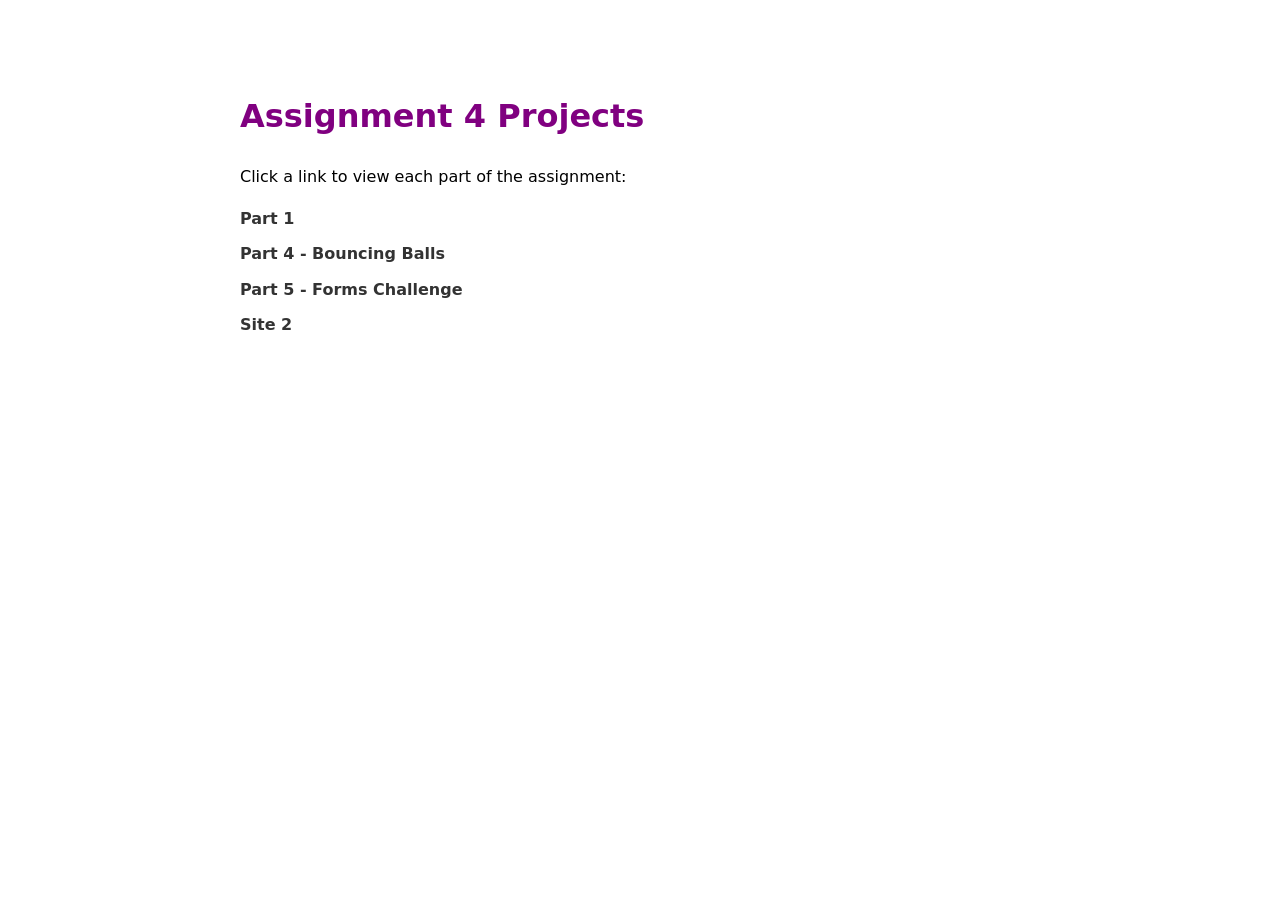
==== index.html @ 56fd743f "homepage with links test" ====
<!DOCTYPE html>
<html lang="en">
<head>
  <meta charset="UTF-8">
  <title>Assignment 4 Projects</title>
  <style>
    body {
      font-family: system-ui, sans-serif;
      max-width: 800px;
      margin: 50px auto;
      padding: 20px;
      line-height: 1.6;
    }
    h1 {
      color: purple;
    }
    ul {
      list-style-type: none;
      padding: 0;
    }
    li {
      margin: 10px 0;
    }
    a {
      text-decoration: none;
      color: #333;
      font-weight: bold;
    }
    a:hover {
      color: purple;
    }
  </style>
</head>
<body>
  <h1>Assignment 4 Projects</h1>
  <p>Click a link to view each part of the assignment:</p>
  <ul>
    <li><a href="part1/">Part 1</a></li>
    <li><a href="03-bouncing-balls/part4/">Part 4 - Bouncing Balls</a></li>
    <li><a href="part5/">Part 5 - Forms Challenge</a></li>
    <li><a href="site2/">Site 2</a></li>
  </ul>
</body>
</html>
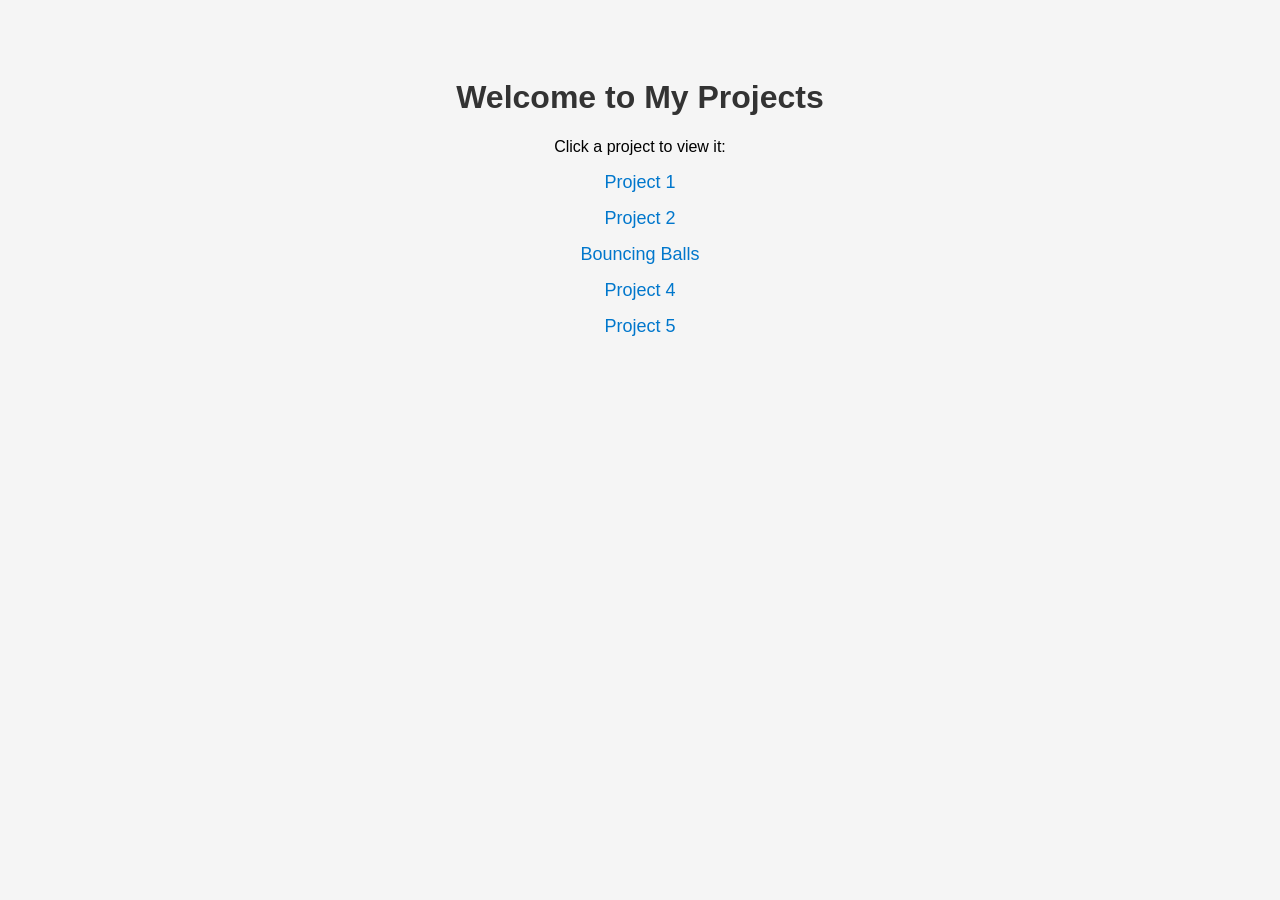
==== commit 0a014232: "homepage troubleshooting" ====
--- a/index.html
+++ b/index.html
@@ -2,43 +2,45 @@
 <html lang="en">
 <head>
   <meta charset="UTF-8">
-  <title>Assignment 4 Projects</title>
+  <meta name="viewport" content="width=device-width, initial-scale=1.0">
+  <title>Keenan's Projects</title>
   <style>
     body {
-      font-family: system-ui, sans-serif;
-      max-width: 800px;
-      margin: 50px auto;
-      padding: 20px;
-      line-height: 1.6;
+      font-family: Arial, sans-serif;
+      background-color: #f5f5f5;
+      text-align: center;
+      padding: 50px;
     }
     h1 {
-      color: purple;
+      color: #333;
     }
     ul {
       list-style-type: none;
       padding: 0;
     }
     li {
-      margin: 10px 0;
+      margin: 15px 0;
     }
     a {
       text-decoration: none;
-      color: #333;
-      font-weight: bold;
+      color: #0077cc;
+      font-size: 18px;
     }
     a:hover {
-      color: purple;
+      text-decoration: underline;
+      color: #005fa3;
     }
   </style>
 </head>
 <body>
-  <h1>Assignment 4 Projects</h1>
-  <p>Click a link to view each part of the assignment:</p>
+  <h1>Welcome to My Projects</h1>
+  <p>Click a project to view it:</p>
   <ul>
-    <li><a href="part1/">Part 1</a></li>
-    <li><a href="03-bouncing-balls/part4/">Part 4 - Bouncing Balls</a></li>
-    <li><a href="part5/">Part 5 - Forms Challenge</a></li>
-    <li><a href="site2/">Site 2</a></li>
+    <li><a href="01-project1.html">Project 1</a></li>
+    <li><a href="02-project2.html">Project 2</a></li>
+    <li><a href="03-bouncing-balls.html">Bouncing Balls</a></li>
+    <li><a href="04-project4.html">Project 4</a></li>
+    <li><a href="05-project5.html">Project 5</a></li>
   </ul>
 </body>
 </html>
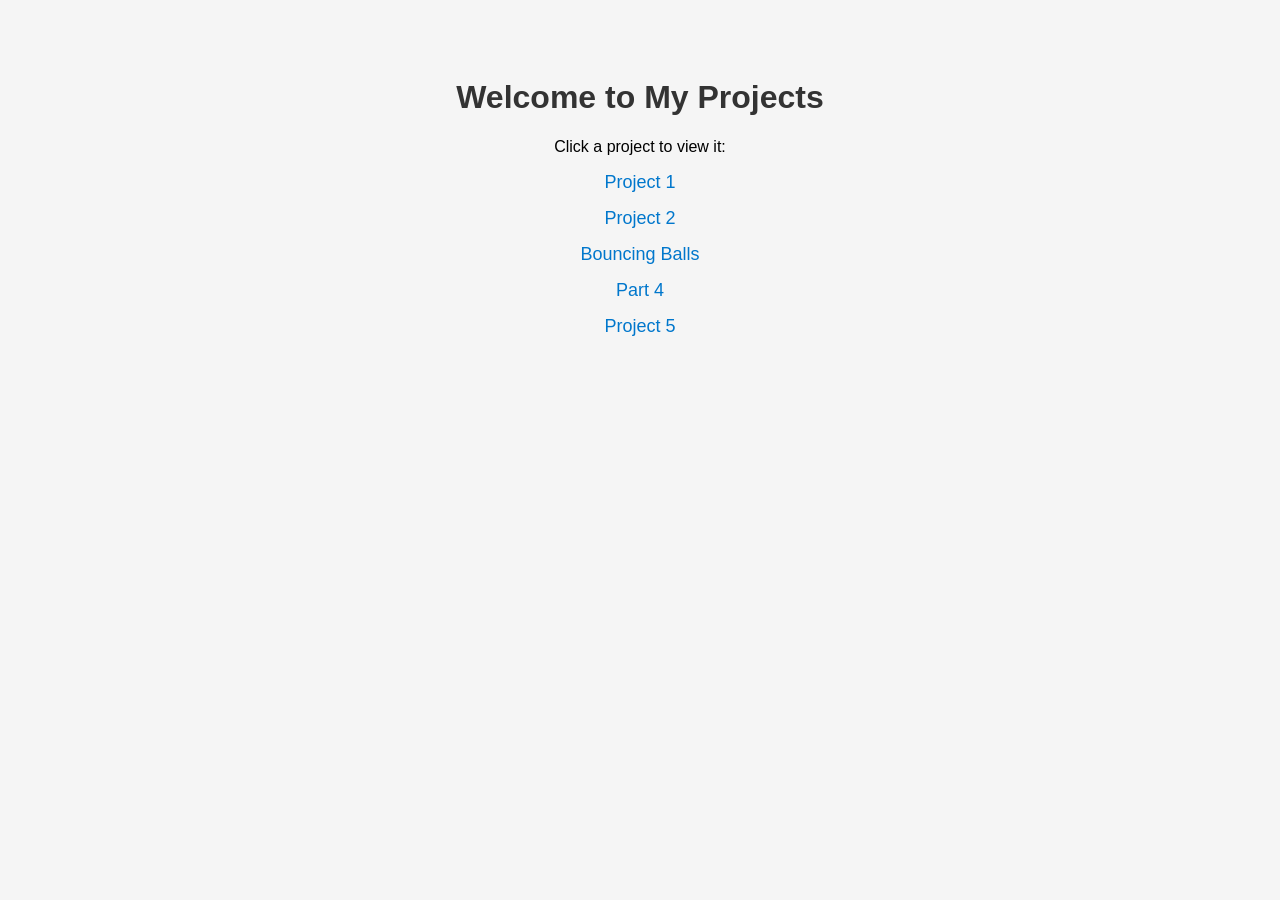
==== commit f53ed20e: "troubleshooting trying to fix url problems with part 3 and 4" ====
--- a/index.html
+++ b/index.html
@@ -39,7 +39,7 @@
     <li><a href="01-project1.html">Project 1</a></li>
     <li><a href="02-project2.html">Project 2</a></li>
     <li><a href="03-bouncing-balls.html">Bouncing Balls</a></li>
-    <li><a href="04-project4.html">Project 4</a></li>
+    <li><a href="04-part4.html">Part 4</a></li>
     <li><a href="05-project5.html">Project 5</a></li>
   </ul>
 </body>
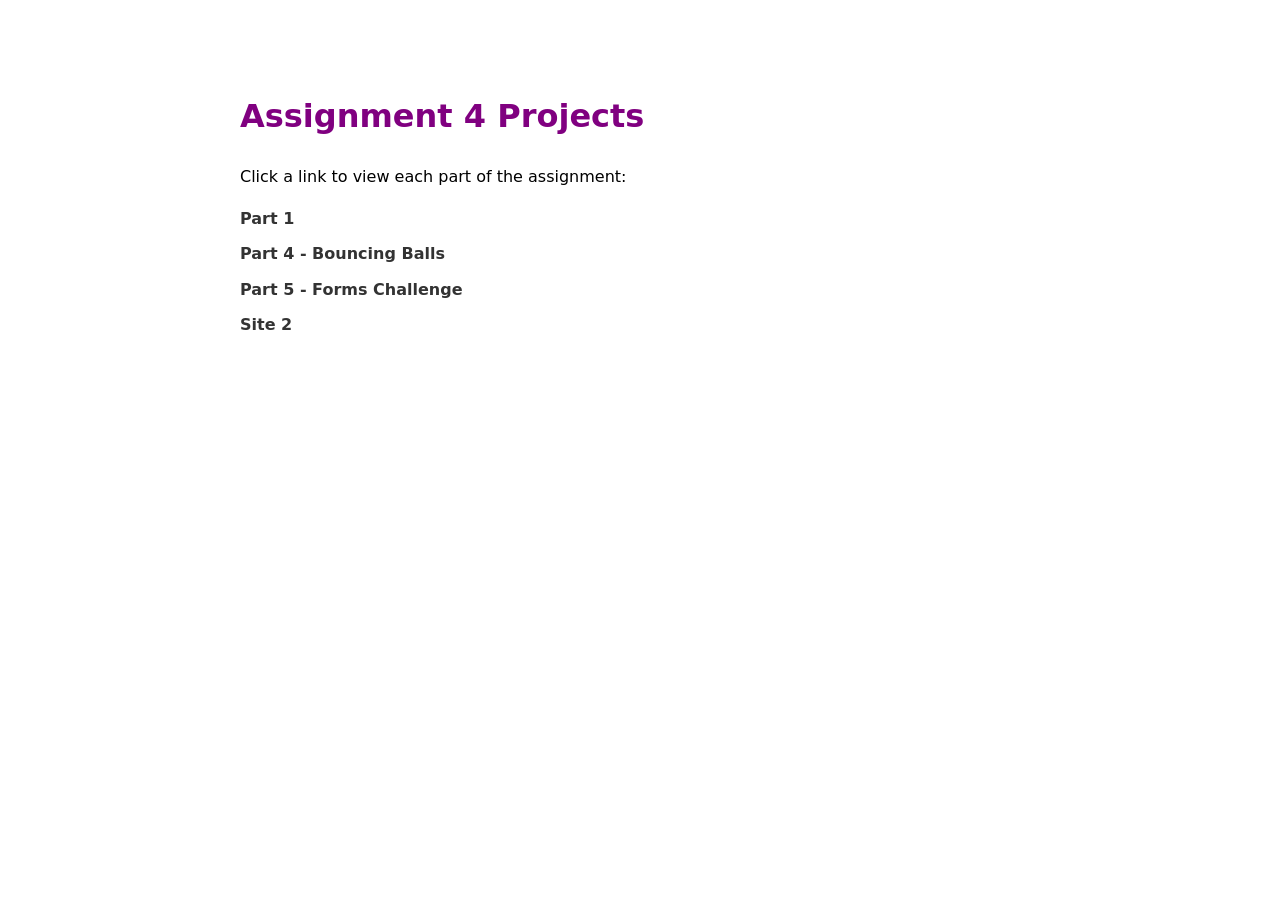
==== commit 2c7d0209: "still troubleshooting" ====
--- a/index.html
+++ b/index.html
@@ -2,45 +2,43 @@
 <html lang="en">
 <head>
   <meta charset="UTF-8">
-  <meta name="viewport" content="width=device-width, initial-scale=1.0">
-  <title>Keenan's Projects</title>
+  <title>Assignment 4 Projects</title>
   <style>
     body {
-      font-family: Arial, sans-serif;
-      background-color: #f5f5f5;
-      text-align: center;
-      padding: 50px;
+      font-family: system-ui, sans-serif;
+      max-width: 800px;
+      margin: 50px auto;
+      padding: 20px;
+      line-height: 1.6;
     }
     h1 {
-      color: #333;
+      color: purple;
     }
     ul {
       list-style-type: none;
       padding: 0;
     }
     li {
-      margin: 15px 0;
+      margin: 10px 0;
     }
     a {
       text-decoration: none;
-      color: #0077cc;
-      font-size: 18px;
+      color: #333;
+      font-weight: bold;
     }
     a:hover {
-      text-decoration: underline;
-      color: #005fa3;
+      color: purple;
     }
   </style>
 </head>
 <body>
-  <h1>Welcome to My Projects</h1>
-  <p>Click a project to view it:</p>
+  <h1>Assignment 4 Projects</h1>
+  <p>Click a link to view each part of the assignment:</p>
   <ul>
-    <li><a href="01-project1.html">Project 1</a></li>
-    <li><a href="02-project2.html">Project 2</a></li>
-    <li><a href="03-bouncing-balls.html">Bouncing Balls</a></li>
-    <li><a href="04-part4.html">Part 4</a></li>
-    <li><a href="05-project5.html">Project 5</a></li>
+    <li><a href="part1/">Part 1</a></li>
+    <li><a href="03-bouncing-balls/part4/">Part 4 - Bouncing Balls</a></li>
+    <li><a href="part5/">Part 5 - Forms Challenge</a></li>
+    <li><a href="site2/">Site 2</a></li>
   </ul>
 </body>
 </html>
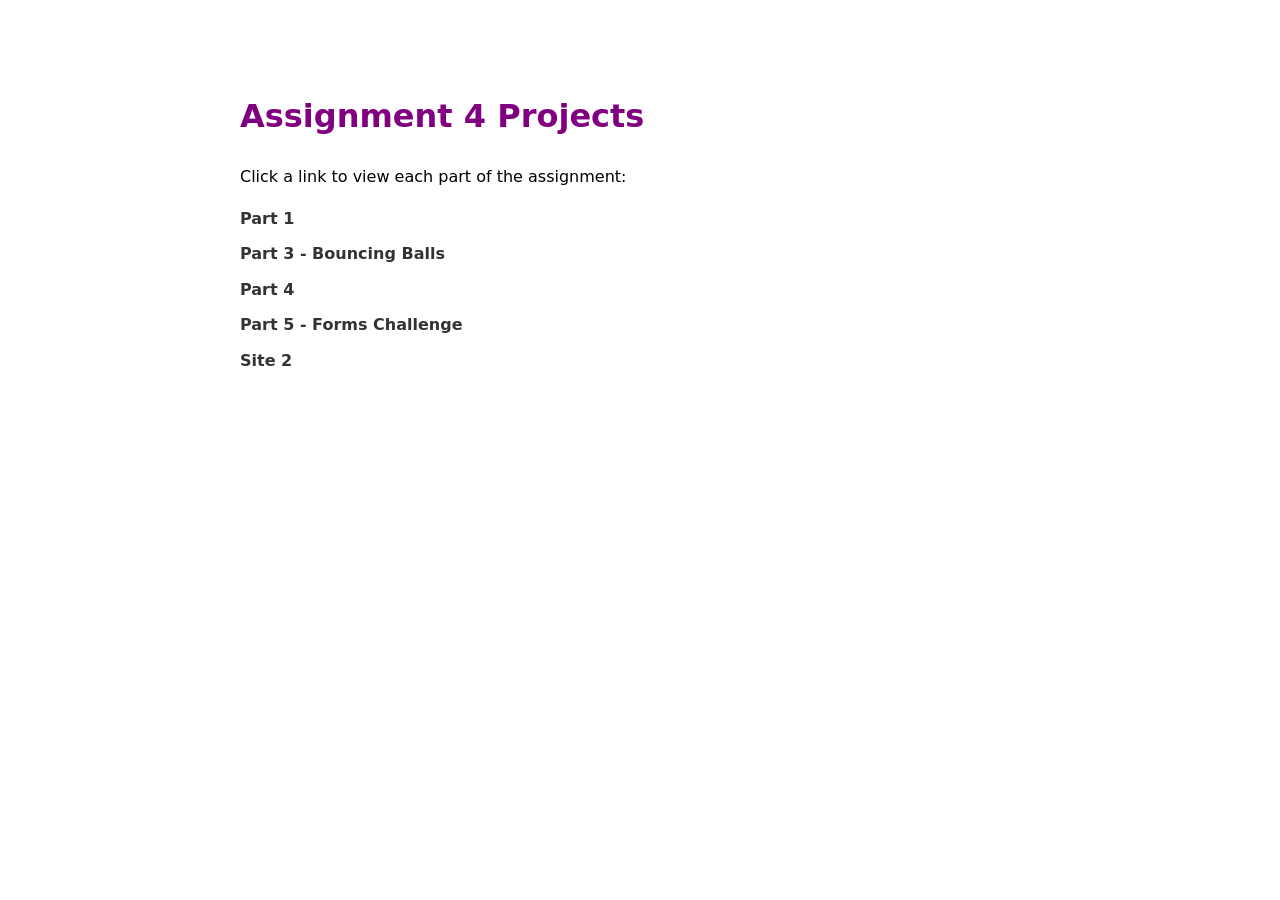
==== commit 86030d0c: "had 3/5 sites working now none are working trying to resolve" ====
--- a/index.html
+++ b/index.html
@@ -36,7 +36,8 @@
   <p>Click a link to view each part of the assignment:</p>
   <ul>
     <li><a href="part1/">Part 1</a></li>
-    <li><a href="03-bouncing-balls/part4/">Part 4 - Bouncing Balls</a></li>
+    <li><a href="03-bouncing-balls.html">Part 3 - Bouncing Balls</a></li>
+    <li><a href="04-part4.html">Part 4</a></li>
     <li><a href="part5/">Part 5 - Forms Challenge</a></li>
     <li><a href="site2/">Site 2</a></li>
   </ul>
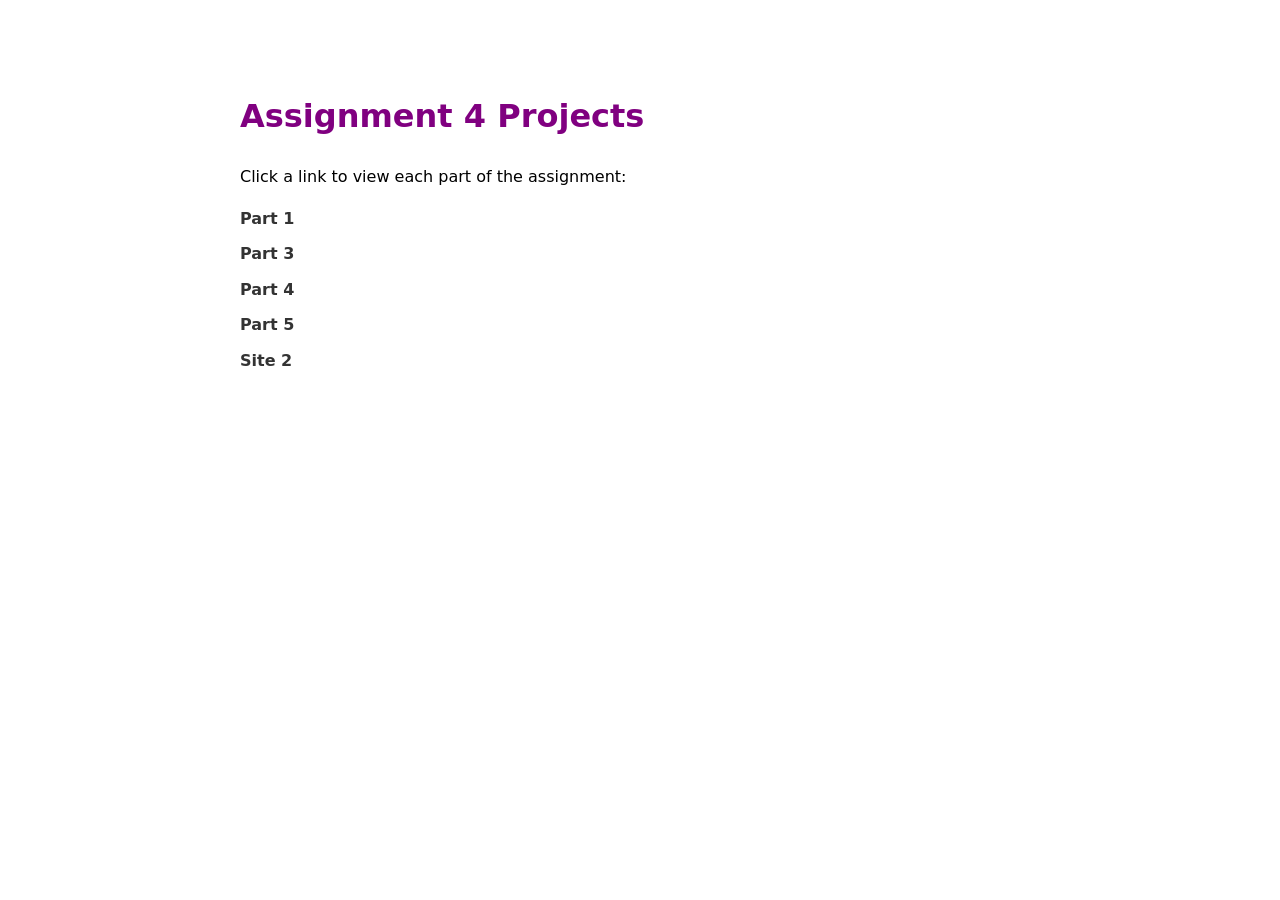
==== commit 4c026305: "Update index.html" ====
--- a/index.html
+++ b/index.html
@@ -36,9 +36,9 @@
   <p>Click a link to view each part of the assignment:</p>
   <ul>
     <li><a href="part1/">Part 1</a></li>
-    <li><a href="03-bouncing-balls.html">Part 3 - Bouncing Balls</a></li>
-    <li><a href="04-part4.html">Part 4</a></li>
-    <li><a href="part5/">Part 5 - Forms Challenge</a></li>
+    <li><a href="03-bouncing-balls/">Part 3</a></li>
+    <li><a href="part4./">Part 4</a></li>
+    <li><a href="part5/">Part 5</a></li>
     <li><a href="site2/">Site 2</a></li>
   </ul>
 </body>
